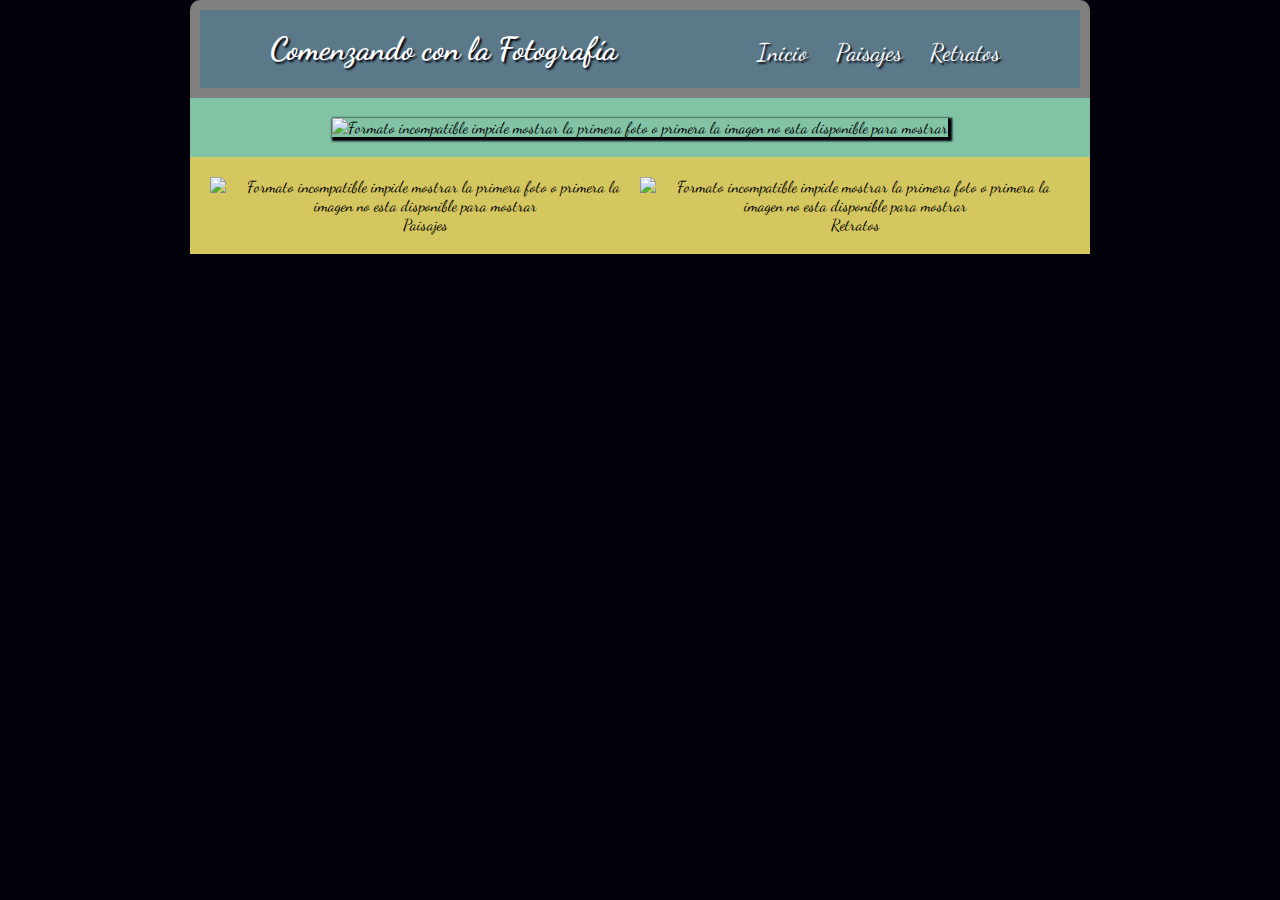
==== index V7.html @ c2dd36c6 "REINGENIERIA DE HTML Y CONSECUENCIA CSS CON APOYO DE TUTOR DE NEXTU - AMIN BUELVAS" ====
<!DOCTYPE html>
<html lang="es">
<head>
	<title>MADS - CSS y Diseño Web Responsive</title>
	<meta charset="utf-8">
	<meta name="description" content="Ejemplo de HTML5">
	<meta name="keywords" content="HTML5, CSS3, JavaScript">
	<link href="https://fonts.googleapis.com/css?family=Dancing+Script:400,700" rel="stylesheet">
	<link rel="stylesheet" href="css/misestilos7.css">
	<meta name="viewport" content="width=device-width,user-scalable=no, initial-scale=1.0">
</head>

<body>
<!-- Cabecera -->
<div class="container" role="main">
	<div class="c1">
		<h1>Comenzando con la Fotografía</h1>
		<nav id="menu">
				<ul>
					<li>Inicio</li>
					<li><p> </p></li>
					<li>Paisajes</li>
					<li><p> </p></li>
					<li>Retratos</li>
				</ul>
			</nav>
	</div>
	<div class="c2">
		<figure class="foto_principal">
			<img src="img\IMG_1117.jpg" alt="Formato incompatible impide mostrar la primera foto o primera la imagen no esta disponible para mostrar" width="100%">	
		</figure>	
	</div>
	<div class="c3">
		<figure class="foto_a">
			<img src="img\IMG_1313.jpg" alt="Formato incompatible impide mostrar la primera foto o primera la imagen no esta disponible para mostrar" width="450px">
				<figcaption>
					<p> Paisajes</p>
				</figcaption>
		</figure>
		<figure class="foto_b">
			<img src="img\IMG_1299.jpg" alt="Formato incompatible impide mostrar la primera foto o primera la imagen no esta disponible para mostrar" width="450px">
				<figcaption>
					<p> Retratos </p>
				</figcaption>
		</figure>
	</div>
</div>
</body>
</html>
---- css/misestilos7.css ----
/***** PROYECTO FINAL UDEMY - CURSO CSS3  *****/
/***** Diseño de Miguel Angel Diaz Solana *****/

header, section, footer, aside, nav, article,
figure, figcaption, hgroup {
	display: block;
}

*
{
	margin: 0;
}

body { /* No tocar */
	background-color: #02010a;
	font-family: 'Dancing Script', cursive;
}

.container {
	margin: 0;
	padding: 0;
	width: 100%;
	text-align: center;
	display: flex;
	justify-content: space-around;
	align-items: center;
	display: -webkit-flex;
	-webkit-flex-flow: row wrap;
	flex-flow: row wrap;
}
.container div {
	box-sizing: border-box;
	min-width: 150px;
	padding: 20px;
	width: 100%;
	display: flex;
	justify-content: space-around;
	align-items: center;
}

.c1 {
	display: flex;
	justify-content: space-around;
	color: white;
	background: #5b7989;
	text-align: left;
	font-size: 1em; /*1em=16px*/
	text-shadow: #02010a 2px 2px 2px;
	border-radius: 10px 10px 0px 0px;
	-moz-border-radius: 10px 10px 0px 0px;
	-webkit-border-radius: 10px 10px 0px 0px;
	border: 10px solid gray;
}

#menu {
	float: right;
	display: inline-block; /*No tocar*/
	margin-top: 7px;
}

#menu li {
	font-size: 1.5em; /*1em=16px*/
	display: inline-block; /*No tocar*/
	list-style: none;
	margin-right: 10px;
	font-family: 'Dancing Script', cursive;
}

.c2 {
	color: black;
	background-color: #82c3a6;
}

.foto_principal{
  	/*box-shadow: 0 4px 8px 0 rgba(0, 0, 0, 0.2), 0 6px 20px 0 rgba(0, 0, 0, 0.19);*/
  	box-shadow: 2px 2px 2px 2px rgba(0, 0, 0, 0.2), 2px 2px 2px 2px #02010a;
 }

.c3 {
	width: 100%;
	color: black;
	background-color: #d5c75f;
}

.foto_a{
  	box-shadow: 1px 1px 1px 1px #d5c75f;
 }

}

.foto_b{
  	box-shadow: 1px 1px 1px 1px #d5c75f;
 }

.c1, .c2, .c3 {
	width: 100%;
}

@media (min-width: 600px) {
	.c2, .c3 {
		width: 50%;
	}
}

@media (min-width: 900px) {
	.c1 {
		width: 100%;
	}

	.c2 {
		width: 100%;
	}

	.c3 {
		width: 33.33%;
	}

	.container {
		max-width: 900px;
		margin-left: auto;
		margin-right: auto;
	}
}
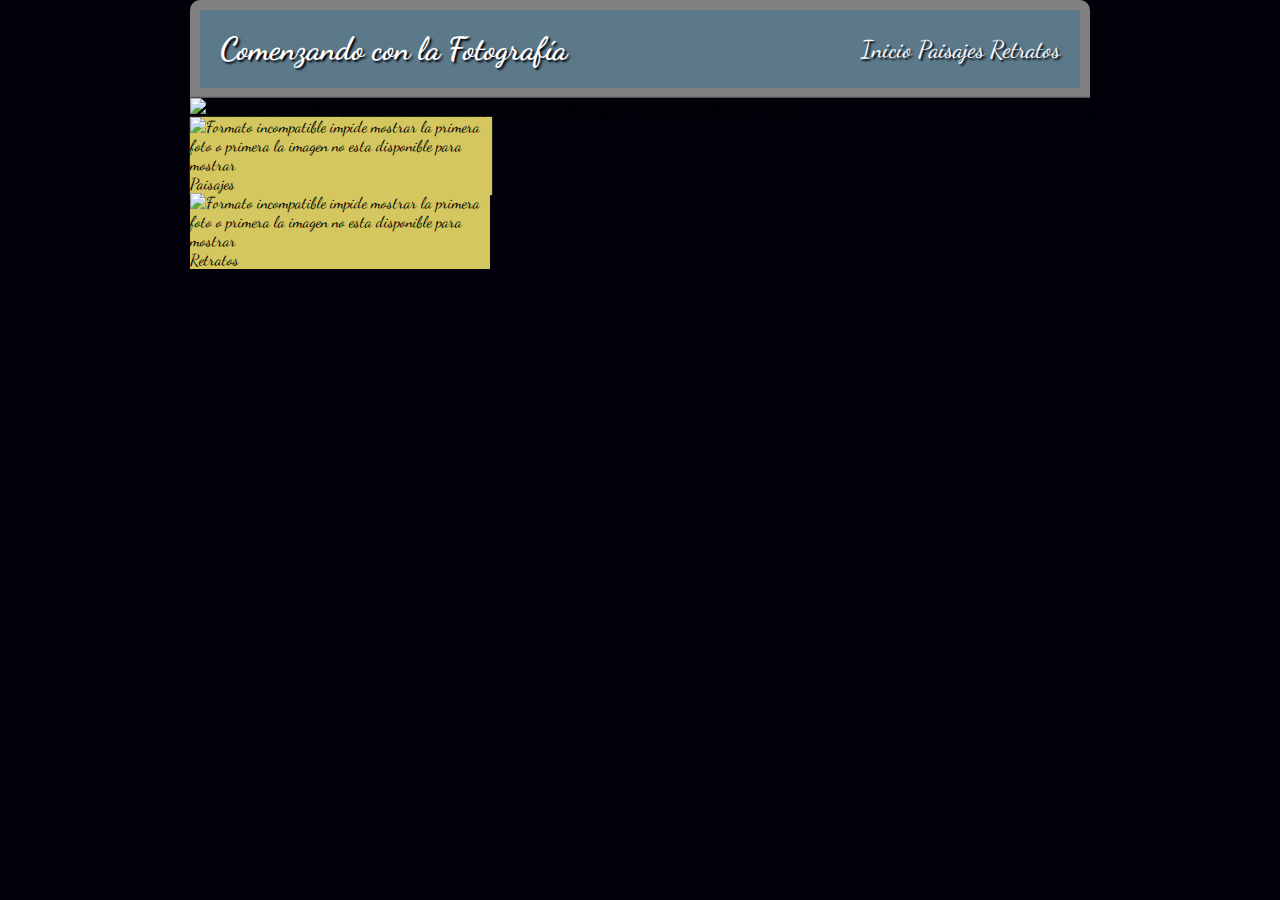
==== commit 0ba81c91: "REINGENIERIA TOTAL - ENCABEZADO LISTO" ====
--- a/index V7.html
+++ b/index V7.html
@@ -12,19 +12,18 @@
 
 <body>
 <!-- Cabecera -->
-<div class="container" role="main">
-	<div class="c1">
-		<h1>Comenzando con la Fotografía</h1>
-		<nav id="menu">
-				<ul>
-					<li>Inicio</li>
-					<li><p> </p></li>
-					<li>Paisajes</li>
-					<li><p> </p></li>
-					<li>Retratos</li>
-				</ul>
-			</nav>
-	</div>
+<div id="contenido" role="main">
+	<header>
+        <div id="titulo">
+          <h1>Comenzando con la Fotografía</h1>
+        </div>
+        <div id="menu">
+          <a class="opcion" href="index.html">Inicio</a>
+          <a class="opcion" href="paisajes.html">Paisajes</a>
+          <a class="opcion" href="retratos.html">Retratos</a>
+        </div>
+    </header>
+
 	<div class="c2">
 		<figure class="foto_principal">
 			<img src="img\IMG_1117.jpg" alt="Formato incompatible impide mostrar la primera foto o primera la imagen no esta disponible para mostrar" width="100%">	
--- a/css/misestilos7.css
+++ b/css/misestilos7.css
@@ -1,4 +1,4 @@
-/***** PROYECTO FINAL UDEMY - CURSO CSS3  *****/
+/*****      CSS Y DISEÑO RESPONSIVO       *****/
 /***** Diseño de Miguel Angel Diaz Solana *****/
 
 header, section, footer, aside, nav, article,
@@ -6,75 +6,74 @@
 	display: block;
 }
 
-*
-{
+* {
 	margin: 0;
 }
 
-body { /* No tocar */
+body { /* Ok */
 	background-color: #02010a;
 	font-family: 'Dancing Script', cursive;
 }
 
-.container {
-	margin: 0;
-	padding: 0;
-	width: 100%;
-	text-align: center;
-	display: flex;
-	justify-content: space-around;
-	align-items: center;
-	display: -webkit-flex;
-	-webkit-flex-flow: row wrap;
-	flex-flow: row wrap;
-}
-.container div {
-	box-sizing: border-box;
-	min-width: 150px;
-	padding: 20px;
-	width: 100%;
-	display: flex;
-	justify-content: space-around;
-	align-items: center;
+#contenido { /*Ok*/
+	margin-left: auto;
+  	margin-right: auto;
 }
 
-.c1 {
+header {
 	display: flex;
-	justify-content: space-around;
-	color: white;
-	background: #5b7989;
-	text-align: left;
-	font-size: 1em; /*1em=16px*/
-	text-shadow: #02010a 2px 2px 2px;
+	background-color: #5b7989;
 	border-radius: 10px 10px 0px 0px;
 	-moz-border-radius: 10px 10px 0px 0px;
 	-webkit-border-radius: 10px 10px 0px 0px;
 	border: 10px solid gray;
 }
 
-#menu {
-	float: right;
-	display: inline-block; /*No tocar*/
-	margin-top: 7px;
+/*	
+height: 80px;
+order: 0;
+animation: miSlideIn 1s;
+	width: 100%;
+	display: -webkit-flex;
+	-webkit-flex-flow: row wrap;
+	flex-flow: row wrap;
+	justify-content: space-around; */
+
+header #titulo {
+	width: 100%;
+	min-width: 150px;
+	padding: 20px;
+	align-items: left;
+	background-color: #5b7989;
+	text-shadow: #02010a 2px 2px 2px;
+	color: white;
 }
 
-#menu li {
-	font-size: 1.5em; /*1em=16px*/
-	display: inline-block; /*No tocar*/
-	list-style: none;
-	margin-right: 10px;
-	font-family: 'Dancing Script', cursive;
+header #menu {
+	width: 100%;
+	font-size: 1.5em;
+	padding-right: 20px;
+	text-align: right;
+	padding-top: 25px;
 }
 
+.opcion {
+	text-decoration: none;
+	color: white;
+	text-shadow: #02010a 2px 2px 2px;
+}
+
+/*
 .c2 {
 	color: black;
 	background-color: #82c3a6;
-}
+} */
 
 .foto_principal{
   	/*box-shadow: 0 4px 8px 0 rgba(0, 0, 0, 0.2), 0 6px 20px 0 rgba(0, 0, 0, 0.19);*/
   	box-shadow: 2px 2px 2px 2px rgba(0, 0, 0, 0.2), 2px 2px 2px 2px #02010a;
  }
+
 
 .c3 {
 	width: 100%;
@@ -115,9 +114,9 @@
 		width: 33.33%;
 	}
 
-	.container {
+	#contenido {
 		max-width: 900px;
 		margin-left: auto;
 		margin-right: auto;
 	}
-}+}
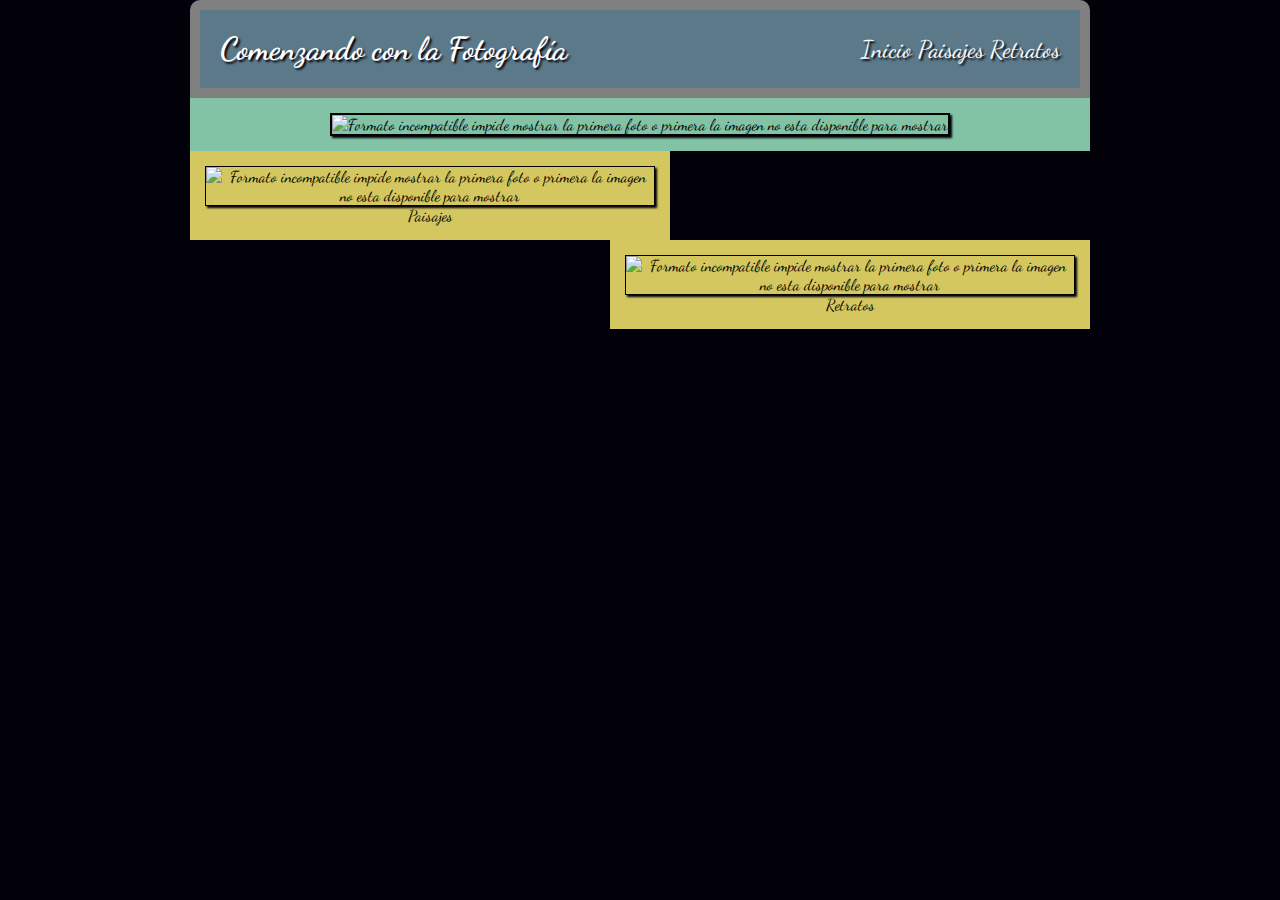
==== commit a26df2d7: "ENCABEZADO LISTO, IMAGEN PRIMARIA LISTA, IMAGENES SECUNDARIAS CASI LISTAS" ====
--- a/index V7.html
+++ b/index V7.html
@@ -24,25 +24,24 @@
         </div>
     </header>
 
-	<div class="c2">
-		<figure class="foto_principal">
-			<img src="img\IMG_1117.jpg" alt="Formato incompatible impide mostrar la primera foto o primera la imagen no esta disponible para mostrar" width="100%">	
-		</figure>	
-	</div>
-	<div class="c3">
-		<figure class="foto_a">
-			<img src="img\IMG_1313.jpg" alt="Formato incompatible impide mostrar la primera foto o primera la imagen no esta disponible para mostrar" width="450px">
+	<!-- Cuerpo -->
+	<article>
+		<figure id="foto_principal">
+			<img src="img\IMG_1117.jpg" alt="Formato incompatible impide mostrar la primera foto o primera la imagen no esta disponible para mostrar" width="90%">	
+		</figure>
+		<figure id="foto_a">
+			<img src="img\IMG_1313.jpg" alt="Formato incompatible impide mostrar la primera foto o primera la imagen no esta disponible para mostrar" width="100%">
 				<figcaption>
 					<p> Paisajes</p>
 				</figcaption>
 		</figure>
-		<figure class="foto_b">
-			<img src="img\IMG_1299.jpg" alt="Formato incompatible impide mostrar la primera foto o primera la imagen no esta disponible para mostrar" width="450px">
+		<figure id="foto_b">
+			<img src="img\IMG_1299.jpg" alt="Formato incompatible impide mostrar la primera foto o primera la imagen no esta disponible para mostrar" width="100%">
 				<figcaption>
 					<p> Retratos </p>
 				</figcaption>
 		</figure>
-	</div>
+	</article>
 </div>
 </body>
 </html>--- a/css/misestilos7.css
+++ b/css/misestilos7.css
@@ -29,16 +29,6 @@
 	border: 10px solid gray;
 }
 
-/*	
-height: 80px;
-order: 0;
-animation: miSlideIn 1s;
-	width: 100%;
-	display: -webkit-flex;
-	-webkit-flex-flow: row wrap;
-	flex-flow: row wrap;
-	justify-content: space-around; */
-
 header #titulo {
 	width: 100%;
 	min-width: 150px;
@@ -63,33 +53,68 @@
 	text-shadow: #02010a 2px 2px 2px;
 }
 
-/*
-.c2 {
+#foto_principal {
 	color: black;
 	background-color: #82c3a6;
-} */
+	text-align: center;
+	padding: 15px;
+ }
 
-.foto_principal{
-  	/*box-shadow: 0 4px 8px 0 rgba(0, 0, 0, 0.2), 0 6px 20px 0 rgba(0, 0, 0, 0.19);*/
-  	box-shadow: 2px 2px 2px 2px rgba(0, 0, 0, 0.2), 2px 2px 2px 2px #02010a;
+#foto_principal img {
+	border: 2px solid;
+  	box-shadow: 2px 2px 2px 2px #02010a;
+  	-webkit-box-shadow: 2px 2px 2px #02010a;
+  	-moz-box-shadow: 2px 2px 2px #02010a;
+}
+
+#foto_a{
+	float: left;
+	width: 50%;
+	height: 50%;
+	text-align: center;
+	padding: 15px;
+  	background-color: #d5c75f;
+ }
+
+#foto_a img {
+	border: 1px solid;
+  	box-shadow: 1px 1px 1px 1px #02010a;
+  	-webkit-box-shadow: 2px 2px 2px #02010a;
+  	-moz-box-shadow: 2px 2px 2px #02010a;
+}
+
+#foto_b{
+	float: right;
+	width: 50%;
+	height: 50%;
+	text-align: center;
+	padding: 15px;
+  	background-color: #d5c75f;
+ }
+
+ #foto_b img {
+ 	border: 1px solid;
+  	box-shadow: 1px 1px 1px 1px #02010a;
+  	-webkit-box-shadow: 2px 2px 2px #02010a;
+  	-moz-box-shadow: 2px 2px 2px #02010a;
  }
 
 
+/*	
+height: 80px;
+order: 0;
+animation: miSlideIn 1s;
+	width: 100%;
+	display: -webkit-flex;
+	-webkit-flex-flow: row wrap;
+	flex-flow: row wrap;
+	justify-content: space-around; */
+
+
+
 .c3 {
-	width: 100%;
-	color: black;
-	background-color: #d5c75f;
+	
 }
-
-.foto_a{
-  	box-shadow: 1px 1px 1px 1px #d5c75f;
- }
-
-}
-
-.foto_b{
-  	box-shadow: 1px 1px 1px 1px #d5c75f;
- }
 
 .c1, .c2, .c3 {
 	width: 100%;
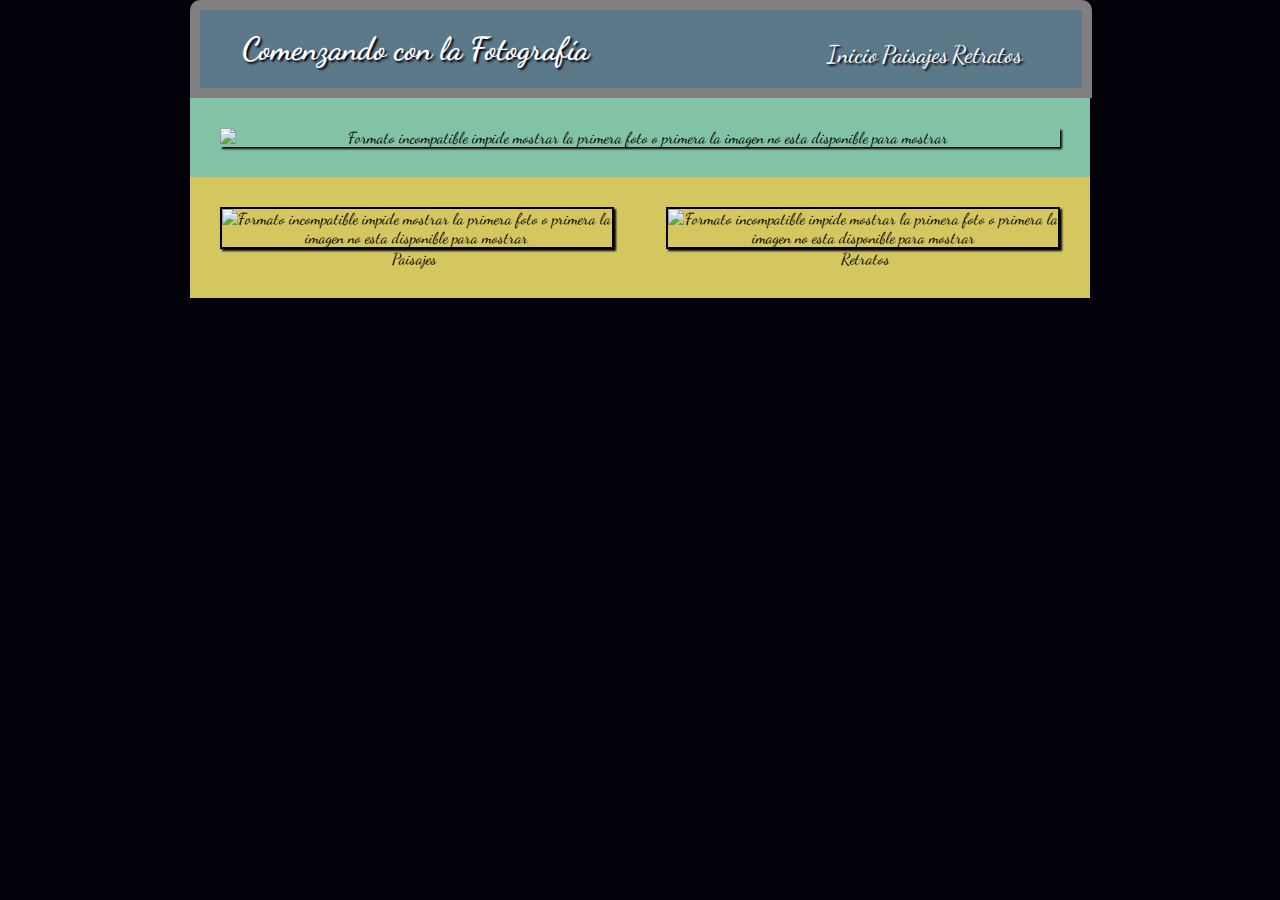
==== commit d1e7da29: "FOTOS SECUNDARIAS CASI LISTAS. AUN NO FUNCIONAN LAS IMAGENES RESPONSIVAS PERO YA TENGO LAS ANIMACION" ====
--- a/index V7.html
+++ b/index V7.html
@@ -25,23 +25,23 @@
     </header>
 
 	<!-- Cuerpo -->
-	<article>
-		<figure id="foto_principal">
-			<img src="img\IMG_1117.jpg" alt="Formato incompatible impide mostrar la primera foto o primera la imagen no esta disponible para mostrar" width="90%">	
-		</figure>
-		<figure id="foto_a">
-			<img src="img\IMG_1313.jpg" alt="Formato incompatible impide mostrar la primera foto o primera la imagen no esta disponible para mostrar" width="100%">
-				<figcaption>
-					<p> Paisajes</p>
-				</figcaption>
-		</figure>
-		<figure id="foto_b">
-			<img src="img\IMG_1299.jpg" alt="Formato incompatible impide mostrar la primera foto o primera la imagen no esta disponible para mostrar" width="100%">
-				<figcaption>
-					<p> Retratos </p>
-				</figcaption>
-		</figure>
-	</article>
+	<section>
+		<div id="foto_principal">
+			<img src="img\IMG_1117.jpg" alt="Formato incompatible impide mostrar la primera foto o primera la imagen no esta disponible para mostrar">	
+		</div>
+		<div id="foto_izq">
+			<img src="img\IMG_1313.jpg" alt="Formato incompatible impide mostrar la primera foto o primera la imagen no esta disponible para mostrar">
+			<figcaption>
+				<p> Paisajes </p>
+			</figcaption>
+		</div>
+		<div id="foto_der">
+			<img src="img\IMG_1299.jpg" alt="Formato incompatible impide mostrar la primera foto o primera la imagen no esta disponible para mostrar">
+			<figcaption>
+				<p> Retratos </p>
+			</figcaption>
+		</div>
+	</section>
 </div>
 </body>
 </html>--- a/css/misestilos7.css
+++ b/css/misestilos7.css
@@ -10,138 +10,187 @@
 	margin: 0;
 }
 
-body { /* Ok */
+body {
 	background-color: #02010a;
 	font-family: 'Dancing Script', cursive;
+	align-items: center;
 }
 
-#contenido { /*Ok*/
+#contenido {
+	text-align: center;
+	min-width: 150px;
+	max-width: 900px;
 	margin-left: auto;
   	margin-right: auto;
 }
 
 header {
 	display: flex;
+	width: 98%;
 	background-color: #5b7989;
+	border: 10px solid gray;
 	border-radius: 10px 10px 0px 0px;
 	-moz-border-radius: 10px 10px 0px 0px;
 	-webkit-border-radius: 10px 10px 0px 0px;
-	border: 10px solid gray;
+	/*animation: ascenso 3s;*/
 }
 
+@-webkit-keyframes ascenso {
+    0%{margin-top: 100%;}
+    50%{margin-top: -3%;}
+    100%{margin-top: 0;}
+}
+
+@-moz-keyframes ascenso{
+  0%{margin-top: 100%;}
+  50%{margin-top: -3%;}
+  100%{margin-top: 0;}
+} 
+
 header #titulo {
+	float: left;
+	color: white;
 	width: 100%;
-	min-width: 150px;
 	padding: 20px;
 	align-items: left;
+	font-size: 1em;
 	background-color: #5b7989;
 	text-shadow: #02010a 2px 2px 2px;
-	color: white;
 }
 
 header #menu {
 	width: 100%;
-	font-size: 1.5em;
-	padding-right: 20px;
+	font-size: 1em;
+	padding-right: 60px;
 	text-align: right;
-	padding-top: 25px;
+	padding-top: 30px;
 }
 
 .opcion {
+	font-size: 1.5em;
 	text-decoration: none;
 	color: white;
 	text-shadow: #02010a 2px 2px 2px;
 }
 
 #foto_principal {
+	display: -webkit-flex;
+	-webkit-flex-flow: row wrap;
+	align-items: center;
 	color: black;
 	background-color: #82c3a6;
 	text-align: center;
-	padding: 15px;
+	padding: 30px;
  }
 
 #foto_principal img {
+	width: 100%;
+	display: -webkit-flex;
+	-webkit-flex-flow: row wrap;
+	flex-flow: row wrap;
+	justify-content: space-around;
+	/*align-items: center;*/
+
+	/*border: 2px solid;*/
+  	box-shadow: 2px 2px 2px 2px #02010a;
+  	-webkit-box-shadow: 2px 2px 2px #02010a;
+  	-moz-box-shadow: 2px 2px 2px #02010a;
+}
+
+#foto_izq{
+	width: 42%;
+	float: left;
+	text-align: center;
+	align-items: center;
+	padding: 30px;
+  	background-color: #d5c75f;
+ }
+
+#foto_izq img {
+	width: 100%;
+	float: left;
+	justify-content: space-around;
+	align-items: center;
 	border: 2px solid;
   	box-shadow: 2px 2px 2px 2px #02010a;
   	-webkit-box-shadow: 2px 2px 2px #02010a;
   	-moz-box-shadow: 2px 2px 2px #02010a;
 }
 
-#foto_a{
-	float: left;
-	width: 50%;
-	height: 50%;
+#foto_izq img:hover{
+  transition: all 1s;
+  transform: rotate(10deg);
+}
+
+#foto_der{
+	width: 42%;
+	float: right;
 	text-align: center;
-	padding: 15px;
+	align-items: center;
+	padding: 30px;
   	background-color: #d5c75f;
  }
 
-#foto_a img {
-	border: 1px solid;
-  	box-shadow: 1px 1px 1px 1px #02010a;
-  	-webkit-box-shadow: 2px 2px 2px #02010a;
-  	-moz-box-shadow: 2px 2px 2px #02010a;
-}
-
-#foto_b{
-	float: right;
-	width: 50%;
-	height: 50%;
-	text-align: center;
-	padding: 15px;
-  	background-color: #d5c75f;
- }
-
- #foto_b img {
- 	border: 1px solid;
-  	box-shadow: 1px 1px 1px 1px #02010a;
+ #foto_der img {
+ 	width: 100%;
+ 	float: right;
+ 	justify-content: space-around;
+	align-items: center;
+ 	border: 2px solid;
+  	box-shadow: 2px 2px 2px 2px #02010a;
   	-webkit-box-shadow: 2px 2px 2px #02010a;
   	-moz-box-shadow: 2px 2px 2px #02010a;
  }
 
-
-/*	
-height: 80px;
-order: 0;
-animation: miSlideIn 1s;
-	width: 100%;
-	display: -webkit-flex;
-	-webkit-flex-flow: row wrap;
-	flex-flow: row wrap;
-	justify-content: space-around; */
+ #foto_der img:hover{
+  transition: all 1s;
+  transform: translate(20px,-5px);
+  -webkit-animation-direction: reverse;
+  animation-direction: reverse;
+}
 
 
-
-.c3 {
-	
-}
-
-.c1, .c2, .c3 {
-	width: 100%;
-}
-
-@media (min-width: 600px) {
-	.c2, .c3 {
-		width: 50%;
+@media (min-width: 900px){
+	#foto_izq, #foto_der {
+    width: 43.333%;
 	}
-}
-
-@media (min-width: 900px) {
-	.c1 {
-		width: 100%;
-	}
-
-	.c2 {
-		width: 100%;
-	}
-
-	.c3 {
-		width: 33.33%;
-	}
-
-	#contenido {
+    #contenido {
 		max-width: 900px;
 		margin-left: auto;
 		margin-right: auto;
 	}
+	#foto_izq img, #foto_der img {
+    width: 100%;
+	}
 }
+@media (max-width: 899px) and (min-width: 800px){
+	#foto_izq, #foto_der {
+    width: 42.5%;
+	}
+    #contenido {
+		max-width: 900px;
+		margin-left: auto;
+		margin-right: auto;
+	}
+	#foto_izq img, #foto_der img {
+    width: 100%;
+	}
+}
+
+@media (max-width: 799px) and (min-width: 350px){
+	#foto_izq, #foto_der {
+    	width: 42%;
+  	}
+  	#foto_izq img, #foto_der img {
+    	width: 100%;
+	}
+}
+
+@media (max-width: 349px) and (min-width: 150px){
+	#foto_izq, #foto_der {
+    width: 100%;
+  	}
+  	#foto_izq img, #foto_der img {
+    width: 100%;
+	}
+}